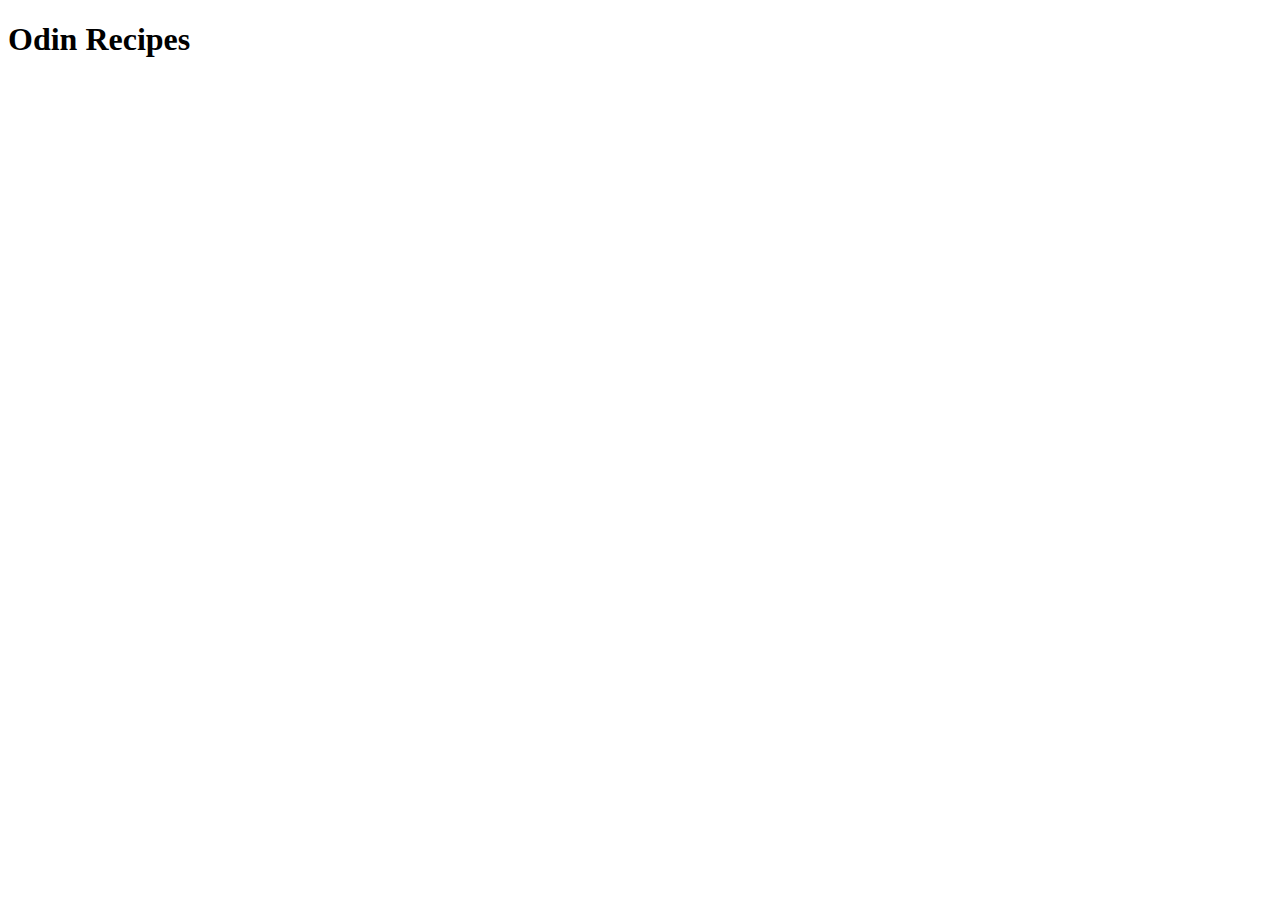
==== index.html @ 143e9398 "Added index.html filled with the usual boilerplate html" ====
<!DOCTYPE html>
<html lang="en">
<head>
    <meta charset="UTF-8">
    <meta name="viewport" content="width=device-width, initial-scale=1.0">
    <title>First project</title>
</head>
<body>
    <h1>Odin Recipes</h1>
</body>
</html>
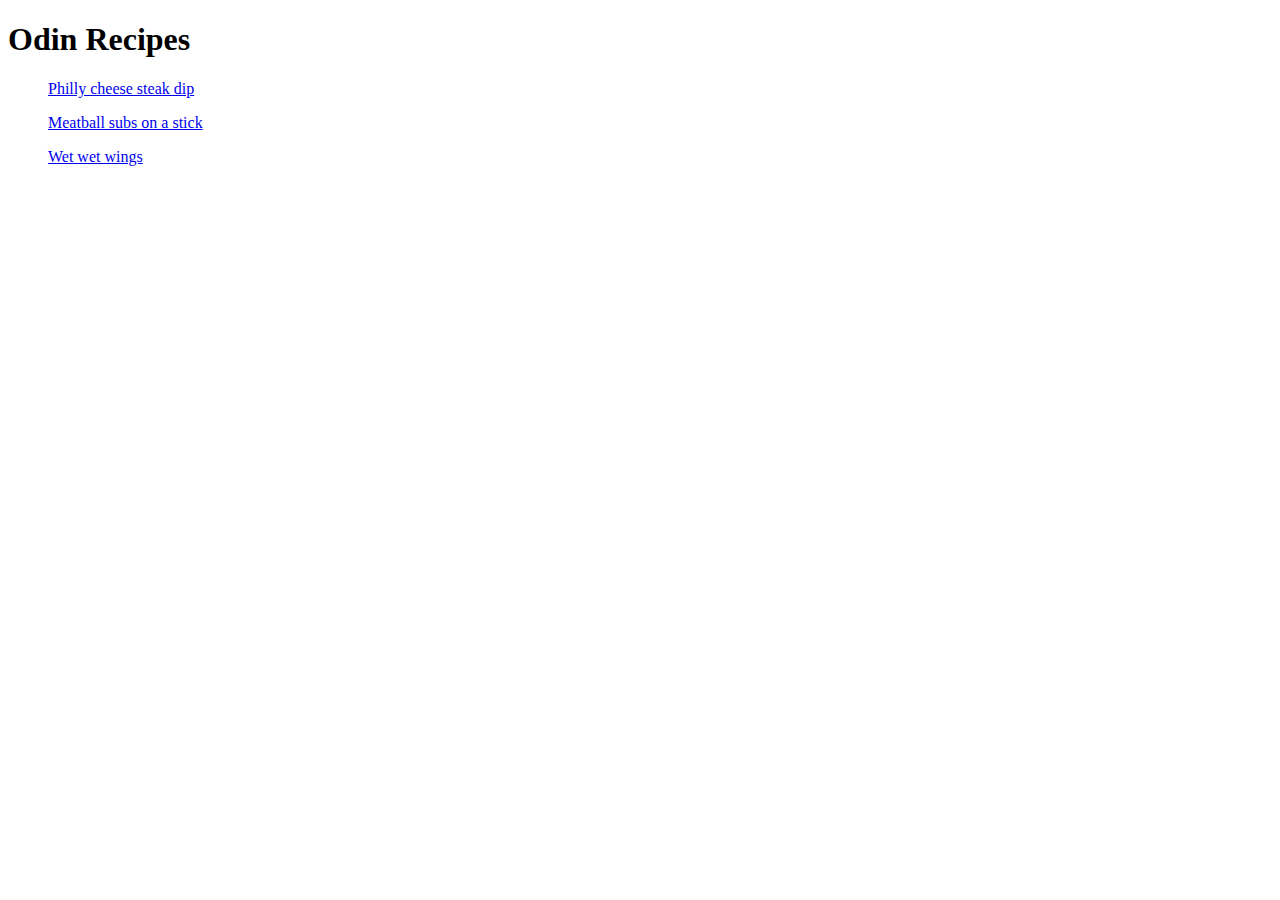
==== commit 9af4fa40: "Added 2 more recipes" ====
--- a/index.html
+++ b/index.html
@@ -7,5 +7,8 @@
 </head>
 <body>
     <h1>Odin Recipes</h1>
+    <ul><a href="recipes/philly-cheese-steak-dip.html">Philly cheese steak dip</a></ul>
+    <ul><a href="recipes/meatball-subs-on-a-stick.html">Meatball subs on a stick</a></ul>
+    <ul><a href="recipes/wet-wet-wings.html">Wet wet wings</a></ul>
 </body>
 </html>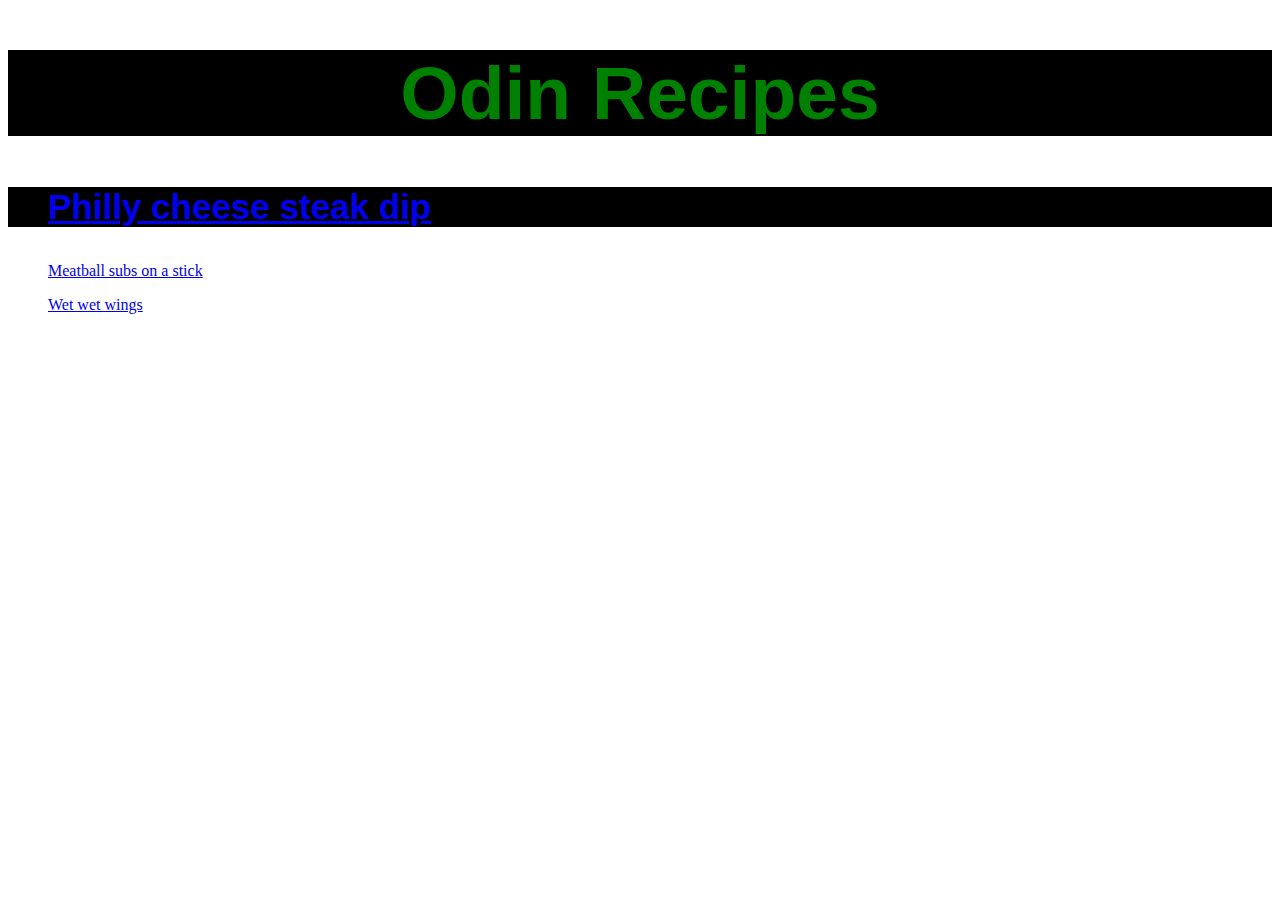
==== commit f31a3ce3: "Added some style with css" ====
--- a/index.html
+++ b/index.html
@@ -3,11 +3,12 @@
 <head>
     <meta charset="UTF-8">
     <meta name="viewport" content="width=device-width, initial-scale=1.0">
+    <link rel="stylesheet" href="style.css">
     <title>First project</title>
 </head>
 <body>
-    <h1>Odin Recipes</h1>
-    <ul><a href="recipes/philly-cheese-steak-dip.html">Philly cheese steak dip</a></ul>
+    <h1 class="title">Odin Recipes</h1>
+    <ul class="recipeName"><a href="recipes/philly-cheese-steak-dip.html">Philly cheese steak dip</a></ul>
     <ul><a href="recipes/meatball-subs-on-a-stick.html">Meatball subs on a stick</a></ul>
     <ul><a href="recipes/wet-wet-wings.html">Wet wet wings</a></ul>
 </body>
--- a/style.css
+++ b/style.css
@@ -0,0 +1,17 @@
+.title {
+    background-color: black;
+    color: green;
+    font-size: 75px;
+    font-family: 'Franklin Gothic Medium', 'Arial Narrow', Arial, sans-serif;
+    font-weight: 900;
+    text-align: center;
+}
+
+.recipeName {
+    background-color: black;
+    color: red;
+    font-size: 35px;
+    font-family: 'Franklin Gothic Medium', 'Arial Narrow', Arial, sans-serif;
+    font-weight: 600;
+    text-align: left;
+}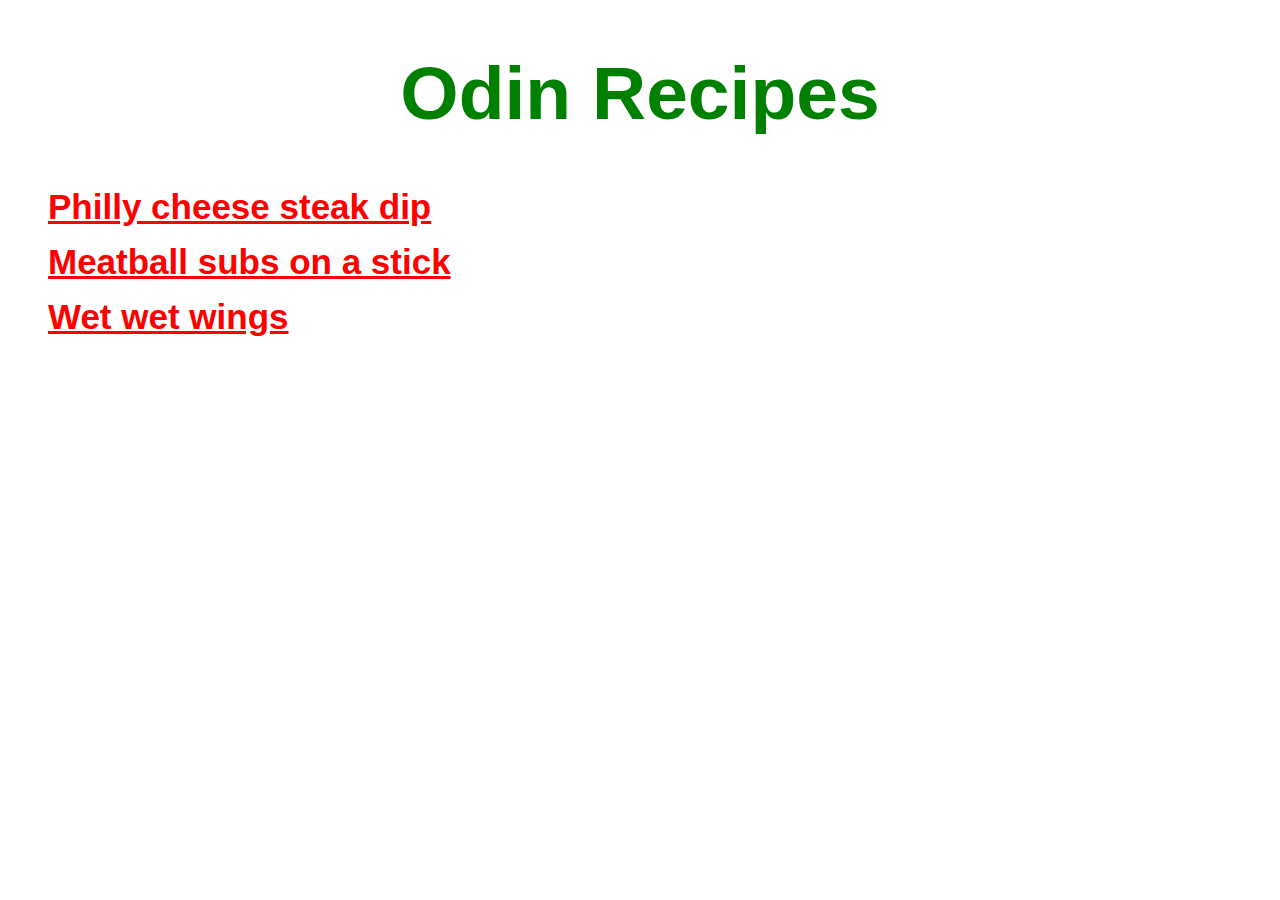
==== commit b9ebf68c: "Added style to each page" ====
--- a/index.html
+++ b/index.html
@@ -8,8 +8,8 @@
 </head>
 <body>
     <h1 class="title">Odin Recipes</h1>
-    <ul class="recipeName"><a href="recipes/philly-cheese-steak-dip.html">Philly cheese steak dip</a></ul>
-    <ul><a href="recipes/meatball-subs-on-a-stick.html">Meatball subs on a stick</a></ul>
-    <ul><a href="recipes/wet-wet-wings.html">Wet wet wings</a></ul>
+    <ul><a href="recipes/philly-cheese-steak-dip.html" class="recipeName">Philly cheese steak dip</a></ul>
+    <ul><a href="recipes/meatball-subs-on-a-stick.html" class="recipeName">Meatball subs on a stick</a></ul>
+    <ul><a href="recipes/wet-wet-wings.html" class="recipeName">Wet wet wings</a></ul>
 </body>
 </html>--- a/style.css
+++ b/style.css
@@ -1,5 +1,5 @@
 .title {
-    background-color: black;
+    background-color: white;
     color: green;
     font-size: 75px;
     font-family: 'Franklin Gothic Medium', 'Arial Narrow', Arial, sans-serif;
@@ -8,10 +8,56 @@
 }
 
 .recipeName {
-    background-color: black;
+    background-color: white;
     color: red;
     font-size: 35px;
     font-family: 'Franklin Gothic Medium', 'Arial Narrow', Arial, sans-serif;
     font-weight: 600;
     text-align: left;
+}
+
+.smalltitleh2 {
+    background-color: white;
+    color: blueviolet;
+    font-weight: 900;
+    font-family: 'Franklin Gothic Medium', 'Arial Narrow', Arial, sans-serif;
+    font-size: 25px;
+}
+
+.smalltitleh3 {
+    background-color: white;
+    color: palevioletred;
+    font-weight: 900;
+    font-family: 'Franklin Gothic Medium', 'Arial Narrow', Arial, sans-serif;
+    font-size: 20px;
+}
+
+ul {
+    background-color: white;
+    color: brown;
+    font-size: 15px;
+}
+
+li {
+    background-color: white;
+    color: brown;
+    font-size: 15px;
+}
+
+p {
+    background-color: white;
+    color: brown;
+    font-size: 15px;
+}
+
+a {
+    background-color: white;
+    color: blueviolet;
+    font-size: 35px;
+    text-align: center;
+}
+
+img {
+    height: auto;
+    width: 500px;
 }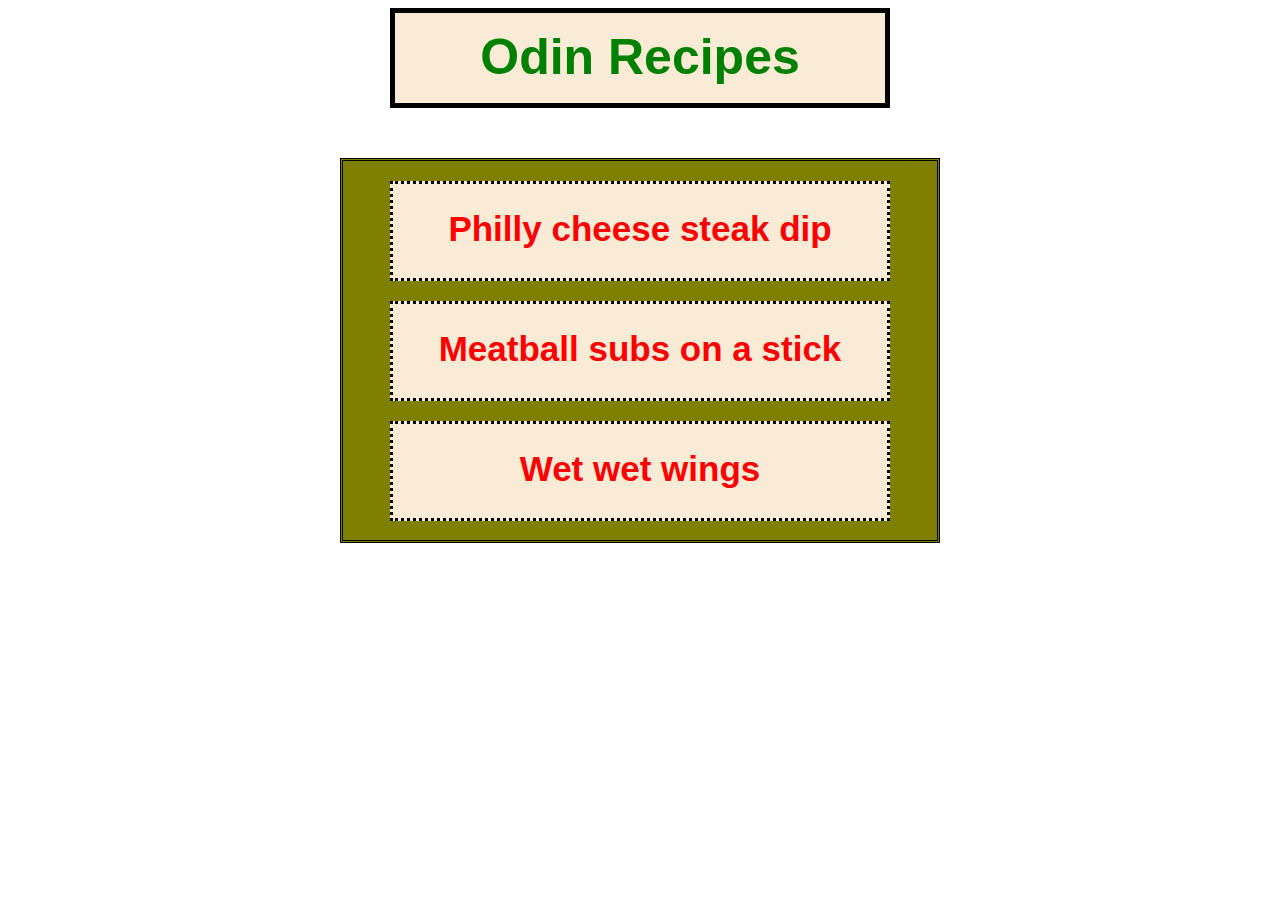
==== commit ad538f28: "Added style to home page and to recipe title & recipe image on each page" ====
--- a/index.html
+++ b/index.html
@@ -8,8 +8,10 @@
 </head>
 <body>
     <h1 class="title">Odin Recipes</h1>
-    <ul><a href="recipes/philly-cheese-steak-dip.html" class="recipeName">Philly cheese steak dip</a></ul>
-    <ul><a href="recipes/meatball-subs-on-a-stick.html" class="recipeName">Meatball subs on a stick</a></ul>
-    <ul><a href="recipes/wet-wet-wings.html" class="recipeName">Wet wet wings</a></ul>
+    <div class="box">
+        <ul class="recipeUl"><a href="recipes/philly-cheese-steak-dip.html" class="recipeName">Philly cheese steak dip</a></ul>
+        <ul class="recipeUl"><a href="recipes/meatball-subs-on-a-stick.html" class="recipeName">Meatball subs on a stick</a></ul>
+        <ul class="recipeUl"><a href="recipes/wet-wet-wings.html" class="recipeName">Wet wet wings</a></ul>
+    </div>
 </body>
 </html>--- a/style.css
+++ b/style.css
@@ -1,19 +1,73 @@
+html {
+    box-sizing: border-box;
+  }
+  
+  *,
+  *::before,
+  *::after {
+    box-sizing: inherit;
+}
+
+.recipeImg {
+    width: 500px;
+    height: auto;
+    display: block;
+    margin: auto;
+    border: 5px solid black;
+}
+
 .title {
-    background-color: white;
-    color: green;
-    font-size: 75px;
+    font-size: 50px;
     font-family: 'Franklin Gothic Medium', 'Arial Narrow', Arial, sans-serif;
     font-weight: 900;
     text-align: center;
+    height: 100px;
+    width: 500px;
+    background-color: antiquewhite;
+    color: green;
+    border: 5px solid black;
+    margin: auto;
+    margin-bottom: 50px;
+    padding: 15px;
+    display: block;
+}
+
+.box {
+    height: 385px;
+    width: 600px;
+    border: 3px double black;
+    margin: auto;
+    background-color: olive;
+}
+
+.recipeUl {
+    height: 100px;
+    width: 500px;
+    display: block;
+    margin: 20px auto;
+    padding: 25px;
+    border: 3px dotted black;
+    text-align: center;
+    background-color:antiquewhite;
+}
+
+.recipeTitle {
+    height: 100px;
+    width: 500px;
+    display: block;
+    margin: 20px auto;
+    border: 3px solid black;
+    background-color:antiquewhite;
 }
 
 .recipeName {
-    background-color: white;
+    background-color:antiquewhite;
     color: red;
     font-size: 35px;
     font-family: 'Franklin Gothic Medium', 'Arial Narrow', Arial, sans-serif;
     font-weight: 600;
-    text-align: left;
+    text-decoration: none;
+    text-align: center;
 }
 
 .smalltitleh2 {
